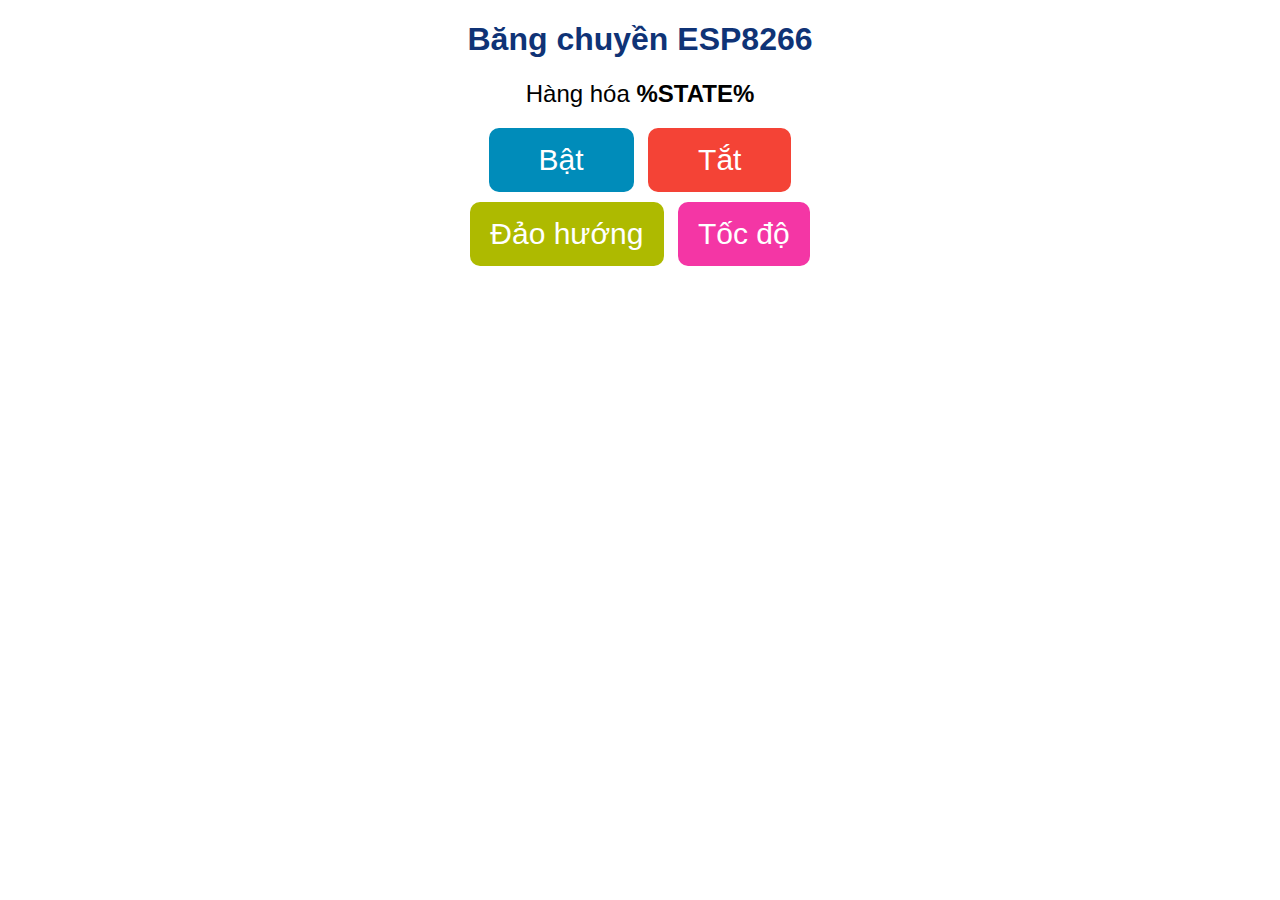
==== BangChuyenESP8266/index.html @ 150d591d "Some Web" ====
<!DOCTYPE HTML>
<html lang="vi">

<head>
    <meta charset="UTF-8">
    <meta name="viewport" content="width=device-width, initial-scale=1">
    <link rel="stylesheet" type="text/css" href="./style.css">
    <title>Băng chuyền</title>
</head>

<body>
    <h1>Băng chuyền ESP8266</h1>
    <div class="sensorValue">
        Hàng hóa<strong> %STATE%</strong>
    </div>
    <div class="OnOff">
        <a href="/on"><button class="button buttonOn">Bật</button></a>
        <a href="/off"><button class="button buttonOff">Tắt</button></a>
    </div>

    <div class="DirSpeed">
        <a href="/reverse"><button class="button buttonReverse">Đảo hướng</button></a>
        <a href="/changeSpeed"><button class="button buttonSpeed">Tốc độ</button></a>
    </div>

    <script>


    </script>
</body>

</html>
---- BangChuyenESP8266/style.css ----
html {
    font-family: Arial;
    display: inline-block;
    text-align: center;
    margin: 0px auto;
}

h1 {
    color: #0F3376;
}

.sensorValue {
    font-size: 1.5rem;
    margin: 15px;
}

.button {
    display: inline-block;
    color: white;
    text-decoration: none;
    cursor: pointer;
    font-size: 30px;
    border-radius: 10px;
    border: none;
    margin: 5px;
}

.buttonOn {
    background-color: #008CBA;
    padding: 15px 50px;
}

.buttonOff {
    background-color: #f44336;
    padding: 15px 50px;
}

.buttonReverse {
    background-color: #aeba00;
    padding: 15px 20px;
}

.buttonSpeed {
    background-color: #f436a5;
    padding: 15px 20px;
}
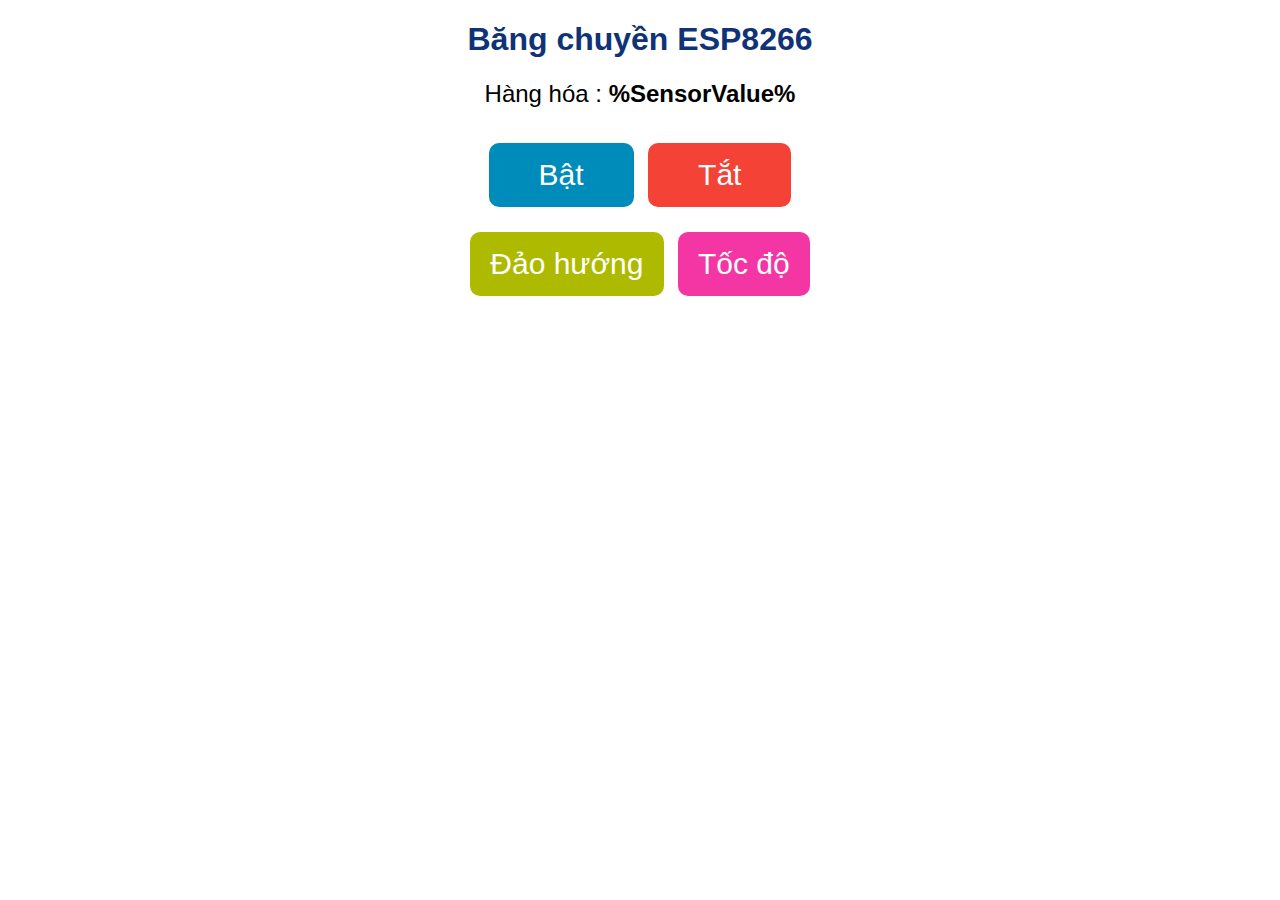
==== commit ef285f46: "Some HTML" ====
--- a/BangChuyenESP8266/index.html
+++ b/BangChuyenESP8266/index.html
@@ -10,22 +10,41 @@
 
 <body>
     <h1>Băng chuyền ESP8266</h1>
-    <div class="sensorValue">
-        Hàng hóa<strong> %STATE%</strong>
+    <div class="sensor">
+        Hàng hóa :<p id="sensorValue"> %SensorValue%</p>
     </div>
+
     <div class="OnOff">
-        <a href="/on"><button class="button buttonOn">Bật</button></a>
-        <a href="/off"><button class="button buttonOff">Tắt</button></a>
+        <button class="button buttonOn" id="On" onclick=handleClick(this)>Bật</button>
+        <button class="button buttonOff" id="Off" onclick=handleClick(this)>Tắt</button>
     </div>
 
     <div class="DirSpeed">
-        <a href="/reverse"><button class="button buttonReverse">Đảo hướng</button></a>
-        <a href="/changeSpeed"><button class="button buttonSpeed">Tốc độ</button></a>
+        <button class="button buttonReverse" id="Reverse" onclick=handleClick(this)>Đảo hướng</button>
+        <button class="button buttonSpeed" id="Speed" onclick=handleClick(this)>Tốc độ</button>
     </div>
 
     <script>
+        function handleClick(element)
+        {
+            var xhttp = new XMLHttpRequest();
+            xhttp.open("GET", "/update?component=" + element.id, true);
+            xhttp.send();
+        }
 
-
+        setInterval(function ()
+        {
+            var xhttp = new XMLHttpRequest();
+            xhttp.onreadystatechange = function ()
+            {
+                if (this.readyState == 4 && this.status == 200)
+                {
+                    document.getElementById("sensorValue").innerHTML = this.responseText;
+                }
+            };
+            xhttp.open("GET", "/sensorValue", true);
+            xhttp.send();
+        }, 1000);
     </script>
 </body>
 
--- a/BangChuyenESP8266/style.css
+++ b/BangChuyenESP8266/style.css
@@ -9,9 +9,15 @@
     color: #0F3376;
 }
 
-.sensorValue {
+
+.sensor {
     font-size: 1.5rem;
     margin: 15px;
+}
+
+#sensorValue {
+    display: inline;
+    font-weight: bold;
 }
 
 .button {
@@ -23,6 +29,7 @@
     border-radius: 10px;
     border: none;
     margin: 5px;
+    margin-top: 20px;
 }
 
 .buttonOn {
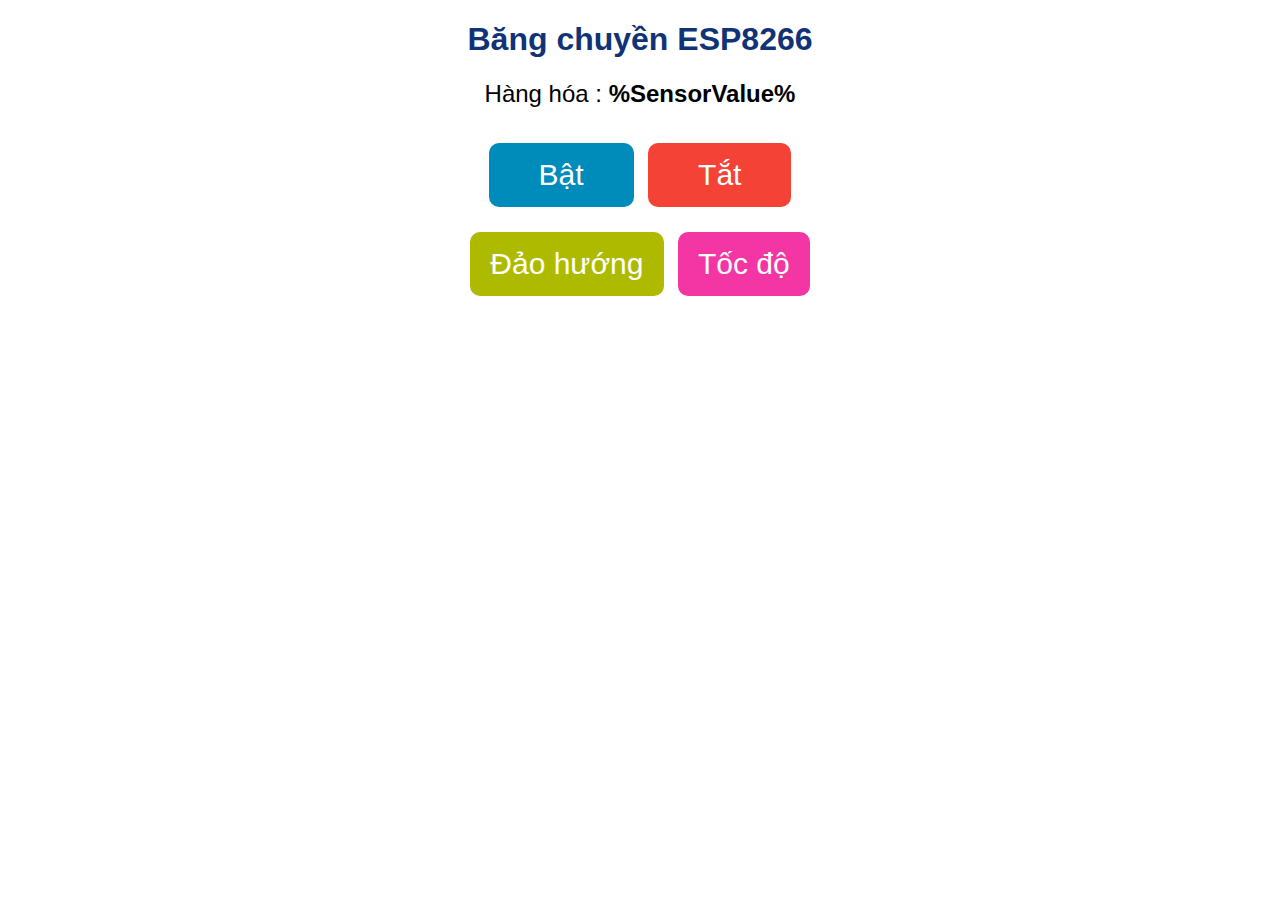
==== commit eafde817: "Arduino Done but not circuit installed" ====
--- a/BangChuyenESP8266/index.html
+++ b/BangChuyenESP8266/index.html
@@ -11,7 +11,7 @@
 <body>
     <h1>Băng chuyền ESP8266</h1>
     <div class="sensor">
-        Hàng hóa :<p id="sensorValue"> %SensorValue%</p>
+        Hàng hóa : <p id="sensorValue">%SensorValue%</p>
     </div>
 
     <div class="OnOff">
@@ -28,7 +28,7 @@
         function handleClick(element)
         {
             var xhttp = new XMLHttpRequest();
-            xhttp.open("GET", "/update?component=" + element.id, true);
+            xhttp.open("GET", "/update?method=" + element.id, true);
             xhttp.send();
         }
 
